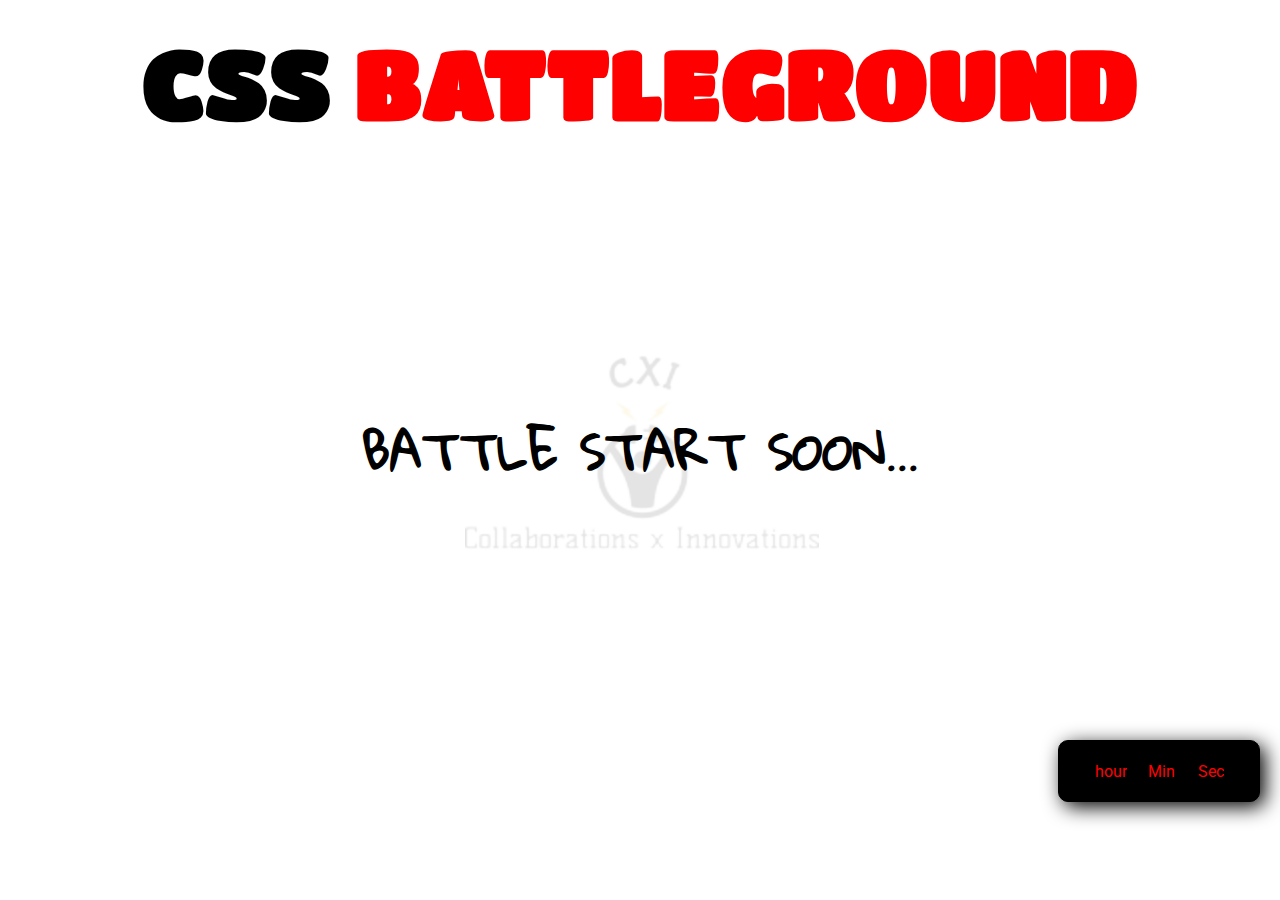
==== gameon.html @ 80a33e40 "regestration end" ====
<!DOCTYPE html>
<html lang="en">
<head>
    <meta charset="UTF-8">
    <meta http-equiv="X-UA-Compatible" content="IE=edge">
    <meta name="viewport" content="width=device-width, initial-scale=1.0">
    <title>CSS Battleground</title>
    <link rel="stylesheet" href="css/style.css">
    <link rel="stylesheet" href="css/res.css">
    <link rel="stylesheet" href="css/comp.css">
</head>
<body>
    <div class="back center">
        <img src="images/logo.png" alt="">
    </div>
    <header>
         <div class="heading center head"  id="heading">
        <h1 class="center"><p>CSS</p> &nbsp;<span >battleground</span> </h1>
    </div> 
    <nav>
        <button class="navbtn none" id="type1" onclick="run1()" style="background-color: rgba(255, 0, 0, 0.282);">1</button>
        <button class="navbtn none" id="type2" onclick="run2()" style="background-color: rgba(255, 0, 0, 0.537);">2</button>
        <button class="navbtn none" id="type3" onclick="run3()" style="background-color: rgba(255, 2, 2, 0.736); color: white;">3</button>
        <button class="navbtn none" id="type4" onclick="run4()" style="background-color: rgb(255, 0, 0); color: white;">4</button>
    </nav>
    </header>  
    <div id="before" class="sec">
         <div class="back center">
        <img src="images/logo.png" alt="">
    </div>
        <h2>Battle start soon...</h2> </div>
    <div id="after" class="sec none">
         <div class="back center">
        <img src="images/logo.png" alt="">
    </div>
       <div>
           <h2>Time's up</h2>
            <button  id="button" class="Button" ><a href="">SUBMIT</a> </button>
       </div>
    </div>
    <div id="sec1" class="sec none">
        <h2>Round 1</h2>
        <div class="date center col">
            <img src="images/img-1.png" alt="">
            <h2>You can see all the Color here.</h2>
           <div class="scopy">
               <p>color 1 </p>
                <div class="copy">
                <div id="cpy" style="color: rgb(255, 0, 0);">red  </div>
                <p>click to copy</p>
            </div>
           </div>
           </div>
            
    </div>
    <div id="sec2" class="sec none">
        <h2>Round 2</h2>
        <div class="date center col">
            <img src="images/img-2.png" alt="">
            <h2>You can see all the Color here.</h2>
            <div class="scopy">
               <p>color 1 </p>
                <div class="copy">
                    <div id="cpy" style="color: grey;">grey  </div>
                    <p>click to copy</p>
                </div>
           </div>
            <div class="scopy">
               <p>color 1 </p>
                <div class="copy">
                    <div id="cpy" style="color: black;">black  </div>
                    <p>click to copy</p>
                </div>
           </div>
        </div>
    </div>
    <div id="sec3" class="sec none">
        <h2>Round 3</h2>
        <div class="date center col">
            <img src="images/img-3.png" alt="">
            <h2>You can see all the Color here.</h2>
            <div class="scopy">
                <p>color 1 </p>
                <div class="copy">
                    <div id="cpy" style="color: blue;">blue  </div>
                    <p>click to copy</p>
                </div>
            </div>
            <div class="scopy">
                <p>color 2 </p>
                <div class="copy">
                    <div id="cpy" style="color: grey;">grey  </div>
                    <p>click to copy</p>
                </div>
            </div>
            <div class="scopy">
               <p>color 3 </p>
                <div class="copy">
                    <div id="cpy" style="color: #4a4adc;">#4a4adc  </div>
                    <p>click to copy</p>
                </div>
           </div>
            <div class="scopy">
               <p>color 4 </p>
                <div class="copy">
                    <div id="cpy" style="color: silver;">silver  </div>
                    <p>click to copy</p>
                </div>
           </div>
            <div class="scopy">
               <p>color 5 </p>
                <div class="copy">
                    <div id="cpy" style="color: black;">black  </div>
                    <p>click to copy</p>
                </div>
           </div>
        </div>
    </div>
    <div id="sec4" class="sec none">
        <h2>Round 4</h2>
       <div class="date center col">
            <img src="images/img-4.png" alt="">
            <h2>You can see all the Color here.</h2>
            <div class="scopy">
                <p>color 1 </p>
                <div class="copy">
                    <div id="cpy" style="color: black;">black  </div>
                    <p>click to copy</p>
                </div>
            </div>
            <div class="scopy">
                <p>color 2 </p>
                <div class="copy">
                    <div id="cpy" style="color: grey;">grey  </div>
                    <p>click to copy</p>
                </div>
            </div>
            <div class="scopy">
               <p>color 3 </p>
                <div class="copy">
                    <div id="cpy" style="color: #403f3f;">#403f3f  </div>
                    <p>click to copy</p>
                </div>
           </div>
            <div class="scopy">
               <p>color 4 </p>
                <div class="copy">
                    <div id="cpy" style="color: red;">red  </div>
                    <p>click to copy</p>
                </div>
           </div>
        </div>
    </div>
    <!-- footer -->
     <footer class="center col">
         <a href=""><button class="Button">QUIT</button></a>
        <div class="bottom center">
            <p>© 2022 <a href="https://cxi-miet.github.io/">CXI</a> ,Meerut Institute Of Engineering and Technology, Meerut, 250005.</p>
            <p>Designed by <a href="https://github.com/Abhimrt">Abhishek Singhal</a></p>
        </div>
    </footer>
    <!-- time--------------------------->
    <a href="#">
        <div class="time center " id="time">
        <!-- <div class="tim">
            <div id="day"></div>
            <p>Days</p>
        </div> -->

        <div class="tim">
            <div id="hrs"></div>
            <p>hour</p>
        </div>
        
        <div class="tim">
            <div id="min"></div>
            <p>Min</p>
        </div>
        <div class="tim">
            <div id="sec"></div>
            <p>Sec</p>
        </div>
    </div>
    </a>
    <!-- copy alert -->
    <div id="cpyalrt" class=""> Text Copied !!!</div>
    <script src="js/comp.js"></script>
    
</body>
</html>
---- css/style.css ----
@import url('https://fonts.googleapis.com/css2?family=Roboto:ital,wght@0,100;0,300;0,400;0,500;0,700;0,900;1,900&display=swap');
@import url('https://fonts.googleapis.com/css2?family=Macondo&display=swap');
@import url('https://fonts.googleapis.com/css2?family=Gloria+Hallelujah&display=swap');
@import url('https://fonts.googleapis.com/css2?family=Titan+One&display=swap');
*{
    margin: 0;
    padding: 0;
    font-family: 'Roboto', sans-serif;
    overflow-x: hidden;
    scroll-behavior: smooth;
}
body{
    background: var(--col1);
    

}

.center{
    display: flex;
    justify-content: center;
    align-items: center;
}
.col{
    flex-direction: column;
}
:root{
    --col2:black;
    --col1:white;
    --col3:red;
}
.none{
    display: none !important;
}
.show{
    display: block;
}
/* background */
.back{
    position: fixed;
    top: 0;
    width: 100vw;
    height: 100vh;
    opacity: .1;
    z-index: -5;
}
/* present */
.present{
    position: fixed;
    top: 0;
    z-index: 999;
    width: 100vw;
    height: 100vh;
    background-color: var(--col1);
    animation: CLEAR .2s linear;
}
.present::after{
    content: "";
    position: absolute;
    top: 0;
    right: -100%;
    width: 100%;
    height: 100%;
    background-color: #fff;
    border-left: 10px solid black;
    animation: clear 1.2s ease-in-out forwards;
    animation-delay: .8s;
}
@keyframes clear {
    0%{
        right: -100%;
    }
    100%{
        right: 0%;
    }
}
/* subtitle */
.shead, 
.sec h2{
    font-size: 3rem;
    text-transform: uppercase;
    font-family: 'Gloria Hallelujah', cursive;
}
/* heading */
.heading{
    position: relative;
    width: 100vw;
    height: 100vh;
    color: var(--col2);
    font-size: 3rem;
    text-transform: uppercase;
    overflow: hidden;
    z-index: 99;
}
.heading span{
    color: var(--col3);
}
.heading h1 p, .heading h1 span{
    font-family: 'Titan One', cursive !important;
}
.head{
    transition: 1s all cubic-bezier(.26,-0.64,.17,1);
    margin-top: 2rem;
    height: 100px !important;
}
/* top right image effect */
.t-right{
    width: 20rem;
    position: absolute;
    top: 2rem;
    right: -40rem;
    z-index: 1;
    transition: 1s all ease-in-out;
}
.tRightShow{
    right: 2rem !important;
}
/* content */
section{
    width: 80vw;
    margin: 3rem;
    overflow: hidden;
}
.section{

    margin: 3rem 1rem;
    width: 80%;
    
}
.section ul{
    margin-left: 1rem;
}
.section p, 
.section li, 
.checkbox, 
.date p{
    padding-bottom: 1rem;
    font-size: 1.5rem;
    line-height: 2.5rem;
    font-family: 'Macondo', cursive;
}
.checkbox{
  cursor: pointer;
}

/* animation of fade in */
.fade-up{
    transition: 1.5s all cubic-bezier(.26,-0.64,.17,1);
    transition: 1.8s opacity ease;
    transform: translateY(100px);
    opacity: 0;
}

.play{
  transform: translateX(0);
  transform: translateY(0);
  transform: scale(1);
  opacity: 1;
}
/* checkbox */
.button input{
    font: inherit;
  color: currentColor;
  width: 1.15em;
  height: 1.15em;
  border: 0.15em solid currentColor;
  border-radius: 0.15em;
  margin-right: .4rem;
  
}
.checkbox span{
    color: blue;
}
.button{
    overflow: hidden;
    cursor: pointer;
}

/* button */
.fade{
    opacity: .1;
    cursor: not-allowed;
}

button{
    margin-top: 2rem;
}
.Button, .Button::after {
  width: 16rem;
  height: 5rem;
  overflow: hidden;
  font-size: 3rem;
  font-family: 'Bebas Neue', cursive;
  background: linear-gradient(45deg, transparent 5%, #000 5%);
  border: 0;
  color: #fff;
  letter-spacing: 3px;
  cursor: pointer;
  box-shadow: 6px 0px 0px #00E6F6;
  outline: transparent;
  position: relative;
}

.Button::after {
    cursor: pointer;
  --slice-0: inset(50% 50% 50% 50%);
  --slice-1: inset(80% -6px 0 0);
  --slice-2: inset(50% -6px 30% 0);
  --slice-3: inset(10% -6px 85% 0);
  --slice-4: inset(40% -6px 43% 0);
  --slice-5: inset(80% -6px 5% 0);
  
  content: 'AVAILABLE NOW';
  display: block;
  position: absolute;
  top: 0;
  left: 0;
  right: 0;
  bottom: 0;
  background: linear-gradient(45deg, transparent 3%, #00E6F6 3%, #00E6F6 5%, #FF013C 5%);
  text-shadow: -3px -3px 0px #F8F005, 3px 3px 0px #00E6F6;
  clip-path: var(--slice-0);
}

.Button:hover::after {
    cursor: pointer;
  animation: 1s glitch;
  animation-timing-function: steps(2, end);
}

@keyframes glitch {
  0% {
    clip-path: var(--slice-1);
    transform: translate(-20px, -10px);
  }
  10% {
    clip-path: var(--slice-3);
    transform: translate(10px, 10px);
  }
  20% {
    clip-path: var(--slice-1);
    transform: translate(-10px, 10px);
  }
  30% {
    clip-path: var(--slice-3);
    transform: translate(0px, 5px);
  }
  40% {
    clip-path: var(--slice-2);
    transform: translate(-5px, 0px);
  }
  50% {
    clip-path: var(--slice-3);
    transform: translate(5px, 0px);
  }
  60% {
    clip-path: var(--slice-4);
    transform: translate(5px, 10px);
  }
  70% {
    clip-path: var(--slice-2);
    transform: translate(-10px, 10px);
  }
  80% {
    clip-path: var(--slice-5);
    transform: translate(20px, -10px);
  }
  90% {
    clip-path: var(--slice-1);
    transform: translate(-10px, 0px);
  }
  100% {
    clip-path: var(--slice-1);
    transform: translate(0);
  }
}
/* button hover*/
 .hide {
  transform: scale(0);
  transition: .2 all ease;
}

button:hover + .hide {
    margin-top: .3rem;
  transform: scale(1);
  color: red;
}


/* bottom */
footer{
    position: relative;
    bottom: 0;
    width: 100%;
    min-height: 10vh;
    background-color: rgb(34, 33, 33);
    margin-top: 2rem;
}
.bottom{
    width: 100vw;
    z-index: 80;
    margin-bottom: 1rem;
    justify-content: space-around;
    color: red;
}
.bottom p{
    padding-top: 1rem;
}
.bottom a{
    color: red;
}
/* time */
.time{
  position: fixed;
  border-radius: 10px;
  top: 20px;
  right: 20px;
  height: 60px;
  background-color: black;
  width: 200px;
  border: 1px solid black;
  z-index: 99;
  box-shadow: 5px 5px 20px black;
  transform: scale(0.95);
  transform: translateY(80vh);
  transition: .3s width cubic-bezier(.86,0,.07,1);
  transition: .6s all cubic-bezier(.86,0,.07,1);
}
.up{
  transform: translateY(0);
}
.time:hover{
  width: 220px;
}
.tim{
  width: 50px;
  display: flex;
  justify-content: center;
  align-items: center;
  flex-direction: column;
  color: white;
  
}
.tim p{
  padding-left: 4px;
  color: red;
}
/* date */
.date{
 width: 90%;
  margin: auto;
  padding-bottom: 3rem;
}
.date img{
  width: 60%;
  border-radius: 40px;
  margin: 1rem;
  box-shadow: 5px 5px 20px black;
  transform: scale(.95);
  transition: .3s all ease;
}
.date img:hover{
  transform: scale(1);
}
.date h2{
  font-size: 1.5rem;
}
---- css/res.css ----
/* lg */
@media (min-width: 1200px) {
  html {
    font-size: 100% !important;
  }
}

/* md */
@media (min-width: 992px) and (max-width: 1199px) {
  html {
    font-size: 80% !important;
  }
}

/* sm */
@media (min-width: 768px) and (max-width: 991px) {
  html {
    font-size: 85% !important;
  }
}

/* xs */
@media (max-width: 767px) {
  html {
    font-size: 70% !important;
  }
}

/* XS Portrait */
@media (max-width: 479px) {
  html {
    font-size: 75% !important;
  }
}

@media (max-width: 900px) {
    .heading {
        font-size: 2.5rem !important;
    }
  section{
      width: 100vw !important;
      margin: auto !important;
  }
  .section{
      width: 100%;

  }
  .t-right{
     width: 15rem;
  }
}
@media (max-width: 700px) {
    .heading {
        font-size: 1.5rem !important;
    }
  .t-right{
      display: none;
  }
  .bottom{
      flex-direction: column !important;
  }
  .member .mem {
      width: 25rem;
  }
  .MEM{
      flex-direction: column;
  }
  .date{
 width: 90% !important;
}

}
@media (max-width: 400px) {
    .heading {
        font-size: 1rem !important;
    }
  .t-right{
      display: none;
  }
  .bottom{
      flex-direction: column !important;
  }
  .member .mem {
      width: 25rem;
  }
  .MEM{
      flex-direction: column;
  }
  .date{
 width: 90% !important;
}

}
---- css/comp.css ----
.navbtn{
    width: 6rem;
    font-size: 1.5rem;
    margin-right: 2rem;
    height: 2rem;
    cursor: pointer;
    border-radius: 2rem;
    margin-left: 2rem;
    overflow: hidden;
}
.date{
    width: 95% !important;
    padding: 1rem !important;
}
#sec1 img,
#sec2 img,
#sec3 img,
#sec4 img{
    width: 95% !important;
    border-radius: 10px !important;
}
.sec{
    width: 80%;
    margin: auto;
    
}
#before{
    z-index: 90 !important;
}
#after,#before{
    position: fixed;
    top: 0;
    background-color: #fff;
    width: 100vw;
    height: 100vh;
    z-index: 9;
    display: grid;
    place-items: center;
}
#after a{
    color: #fff;
    text-decoration: none;
}
.scopy{
    display: flex;
    align-items: center;
    overflow: visible;
}
.scopy #cpy{
   padding-bottom: 1rem;
    font-size: 1.5rem;
    line-height: 2.5rem;
    font-family: 'Macondo', cursive;
    margin-left: 1rem;
}
.copy{
    position: relative;
    overflow: visible;
    margin-left: 1rem;
}
.copy:hover p {
    transform: scale(1);
}
#cpy{
    font-size: 2rem;
    cursor: pointer;

}
.copy p{
    position: absolute;
    width: 8rem;
    top: -7rem;
    left: -4rem;
    padding: 1rem;
    margin:  1rem ;
    background-color: grey;
    border-radius: 10px;
    box-shadow: 2px 2px 10px black;
    color: white;
    opacity: 1;
    overflow: visible;
    z-index: 2;
    transform: scale(0);
}
.copy p::before{
    content: "";
    position: absolute;
    bottom: -10px;
    width: 20px;
    left: 0;
    right: 0;
    margin: auto;
    height: 20px;
    transform: rotate(45deg);
    background-color: grey;
    z-index: -1;
}
/* copy alert */
#cpyalrt{
    background-color: greenyellow;
    position: fixed;
    padding: 1rem 2rem ;
    border-radius: 20px;
    box-shadow: 5px 5px 30px green;
    transform: translateX(500vw);
    transition: 1s all cubic-bezier(0.165, 0.84, 0.44, 1);
    font-size: 3rem;
    bottom: 60px;
    right: 60px;
    z-index: 99;
}
.showAlrt{
    transform: translateX(0vw) !important;
}
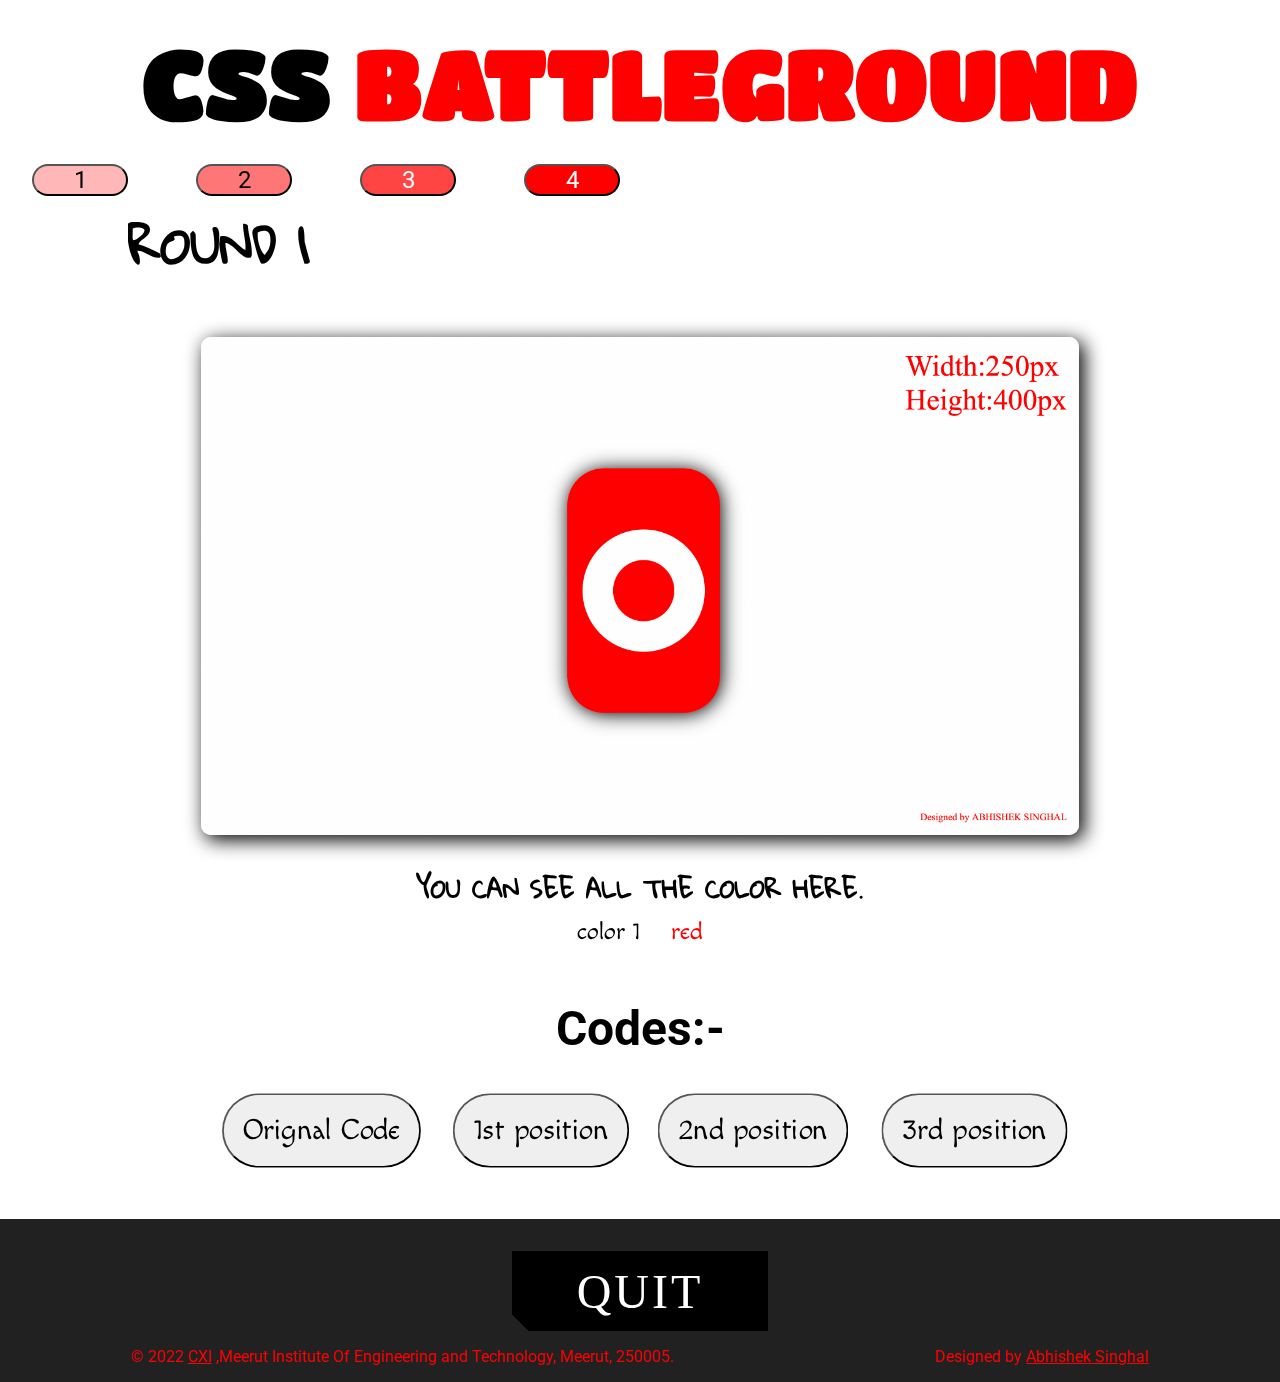
==== commit 537ec3dd: "links" ====
--- a/gameon.html
+++ b/gameon.html
@@ -5,6 +5,7 @@
     <meta http-equiv="X-UA-Compatible" content="IE=edge">
     <meta name="viewport" content="width=device-width, initial-scale=1.0">
     <title>CSS Battleground</title>
+    <link rel="icon" href="images/logo1.png">
     <link rel="stylesheet" href="css/style.css">
     <link rel="stylesheet" href="css/res.css">
     <link rel="stylesheet" href="css/comp.css">
@@ -18,27 +19,27 @@
         <h1 class="center"><p>CSS</p> &nbsp;<span >battleground</span> </h1>
     </div> 
     <nav>
-        <button class="navbtn none" id="type1" onclick="run1()" style="background-color: rgba(255, 0, 0, 0.282);">1</button>
-        <button class="navbtn none" id="type2" onclick="run2()" style="background-color: rgba(255, 0, 0, 0.537);">2</button>
-        <button class="navbtn none" id="type3" onclick="run3()" style="background-color: rgba(255, 2, 2, 0.736); color: white;">3</button>
-        <button class="navbtn none" id="type4" onclick="run4()" style="background-color: rgb(255, 0, 0); color: white;">4</button>
+        <button class="navbtn " id="type1" onclick="run1()" style="background-color: rgba(255, 0, 0, 0.282);">1</button>
+        <button class="navbtn " id="type2" onclick="run2()" style="background-color: rgba(255, 0, 0, 0.537);">2</button>
+        <button class="navbtn " id="type3" onclick="run3()" style="background-color: rgba(255, 2, 2, 0.736); color: white;">3</button>
+        <button class="navbtn " id="type4" onclick="run4()" style="background-color: rgb(255, 0, 0); color: white;">4</button>
     </nav>
     </header>  
-    <div id="before" class="sec">
+    <!-- <div id="before" class="sec">
          <div class="back center">
         <img src="images/logo.png" alt="">
     </div>
-        <h2>Battle start soon...</h2> </div>
-    <div id="after" class="sec none">
+        <h2>Battle start soon...</h2> </div> -->
+    <!-- <div id="after" class="sec none">
          <div class="back center">
         <img src="images/logo.png" alt="">
     </div>
        <div>
            <h2>Time's up</h2>
-            <button  id="button" class="Button" ><a href="">SUBMIT</a> </button>
+            <button  id="button" class="Button" ><a href="https://forms.gle/3tiww94fFzhJjChT6">SUBMIT</a> </button>
        </div>
-    </div>
-    <div id="sec1" class="sec none">
+    </div> -->
+    <div id="sec1" class="sec ">
         <h2>Round 1</h2>
         <div class="date center col">
             <img src="images/img-1.png" alt="">
@@ -151,22 +152,30 @@
            </div>
         </div>
     </div>
+    <div class="cbox center col">
+        <h3>Codes:-</h3>
+        <div class="center">
+            <div>
+                <a href="https://drive.google.com/file/d/1McX4H31IYzbQbgPxh8qGA7_05QIB1F7F/view?usp=sharing"><button class="but">Orignal Code</button></a>
+                <a href="https://drive.google.com/file/d/1yOuB1ArwReSCbPC61IYyQMPneOYplq-w/view?usp=sharing"><button class="but">1st position</button></a>
+            </div>
+            <div>
+                <a href="https://drive.google.com/file/d/1sNqBXQxNHOS8xju8sa1qWTmQLTGjk20l/view?usp=sharing"><button class="but">2nd position</button></a>
+                <a href="https://drive.google.com/file/d/1OaeonI8DdXCjGSsrhT_yDl6I6RJekkdf/view?usp=sharing"><button class="but">3rd position</button></a>
+            </div>
+        </div>
+    </div>
     <!-- footer -->
      <footer class="center col">
-         <a href=""><button class="Button">QUIT</button></a>
+         <a href="https://forms.gle/3tiww94fFzhJjChT6"><button class="Button">QUIT</button></a>
         <div class="bottom center">
             <p>© 2022 <a href="https://cxi-miet.github.io/">CXI</a> ,Meerut Institute Of Engineering and Technology, Meerut, 250005.</p>
             <p>Designed by <a href="https://github.com/Abhimrt">Abhishek Singhal</a></p>
         </div>
     </footer>
     <!-- time--------------------------->
-    <a href="#">
+    <!-- <a href="#">
         <div class="time center " id="time">
-        <!-- <div class="tim">
-            <div id="day"></div>
-            <p>Days</p>
-        </div> -->
-
         <div class="tim">
             <div id="hrs"></div>
             <p>hour</p>
@@ -180,7 +189,7 @@
             <div id="sec"></div>
             <p>Sec</p>
         </div>
-    </div>
+    </div> -->
     </a>
     <!-- copy alert -->
     <div id="cpyalrt" class=""> Text Copied !!!</div>
--- a/css/comp.css
+++ b/css/comp.css
@@ -111,4 +111,29 @@
 }
 .showAlrt{
     transform: translateX(0vw) !important;
+}
+.cbox{
+    width:95%;
+    min-height: 100px;
+    padding: 1rem;
+    margin: auto;
+    
+}
+.cbox h3{
+    font-size: 3rem;
+}
+.but{
+    font-size: 2rem;
+    padding: 1.3rem;
+    cursor: pointer;
+    margin-left: .5rem;
+    font-family: 'Macondo', cursive;
+    border-radius: 50px;
+    transition: .6s all ease;
+    transform: scale(.9);
+}
+.but:hover{
+    background-color: grey;
+    color: #fff;
+    transform: scale(1);
 }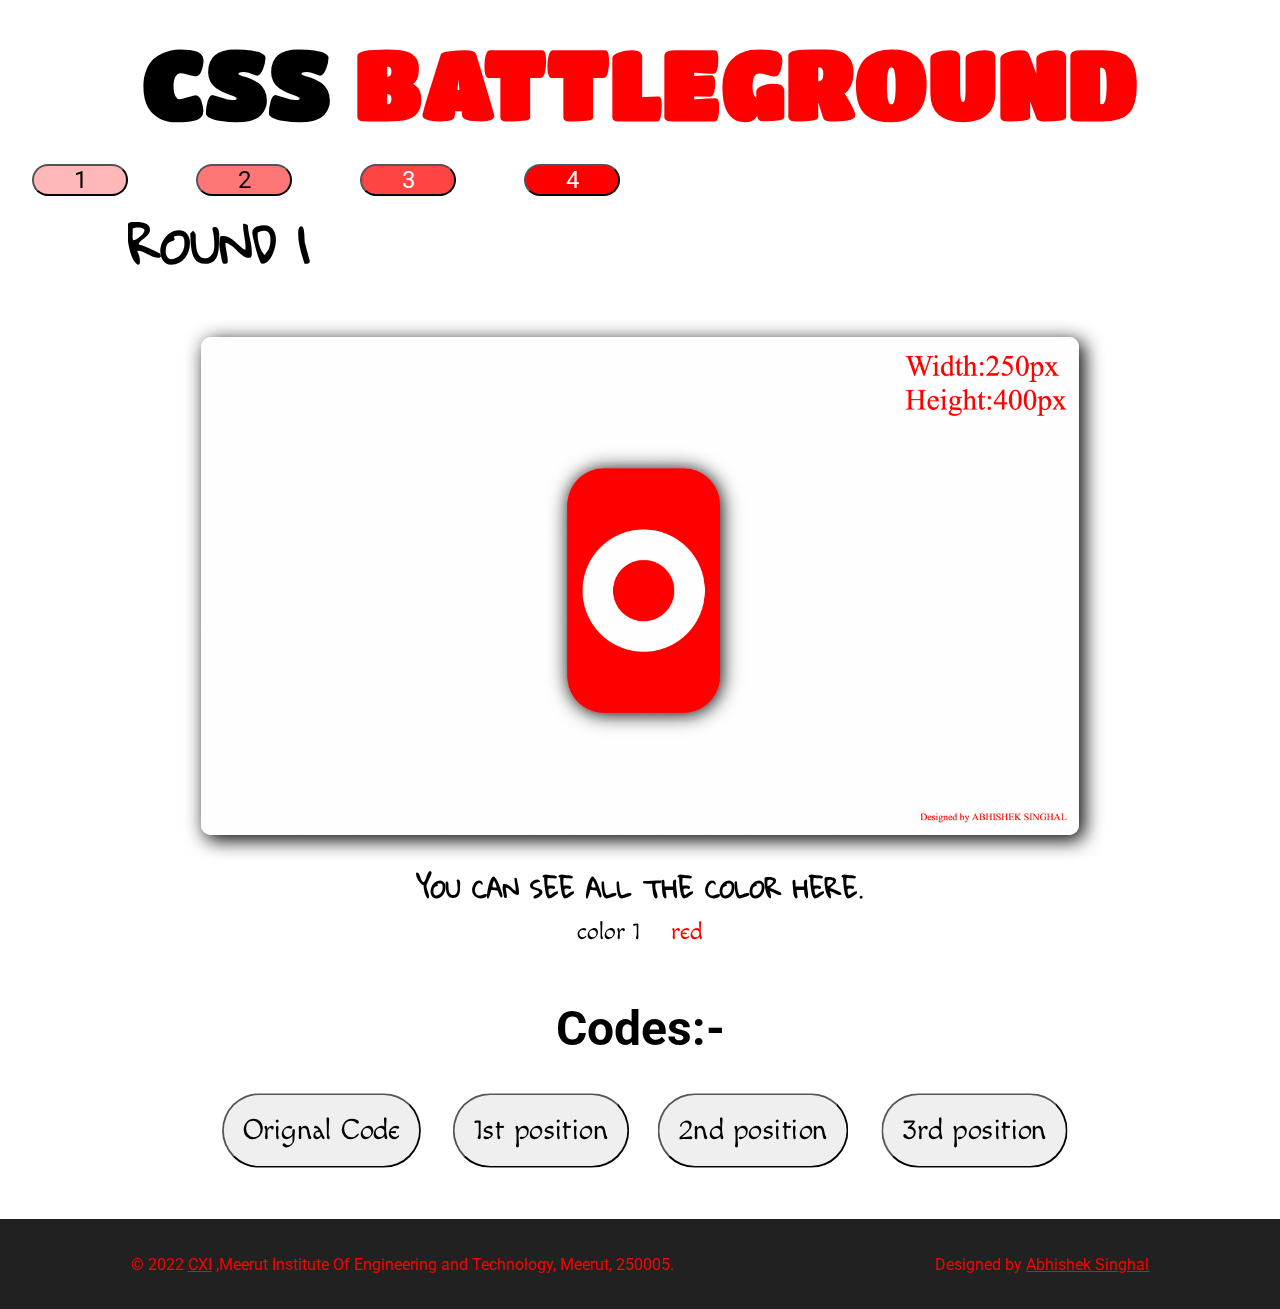
==== commit 359b5081: "links" ====
--- a/gameon.html
+++ b/gameon.html
@@ -167,7 +167,7 @@
     </div>
     <!-- footer -->
      <footer class="center col">
-         <a href="https://forms.gle/3tiww94fFzhJjChT6"><button class="Button">QUIT</button></a>
+         <!-- <a href="https://forms.gle/3tiww94fFzhJjChT6"><button class="Button">QUIT</button></a> -->
         <div class="bottom center">
             <p>© 2022 <a href="https://cxi-miet.github.io/">CXI</a> ,Meerut Institute Of Engineering and Technology, Meerut, 250005.</p>
             <p>Designed by <a href="https://github.com/Abhimrt">Abhishek Singhal</a></p>
